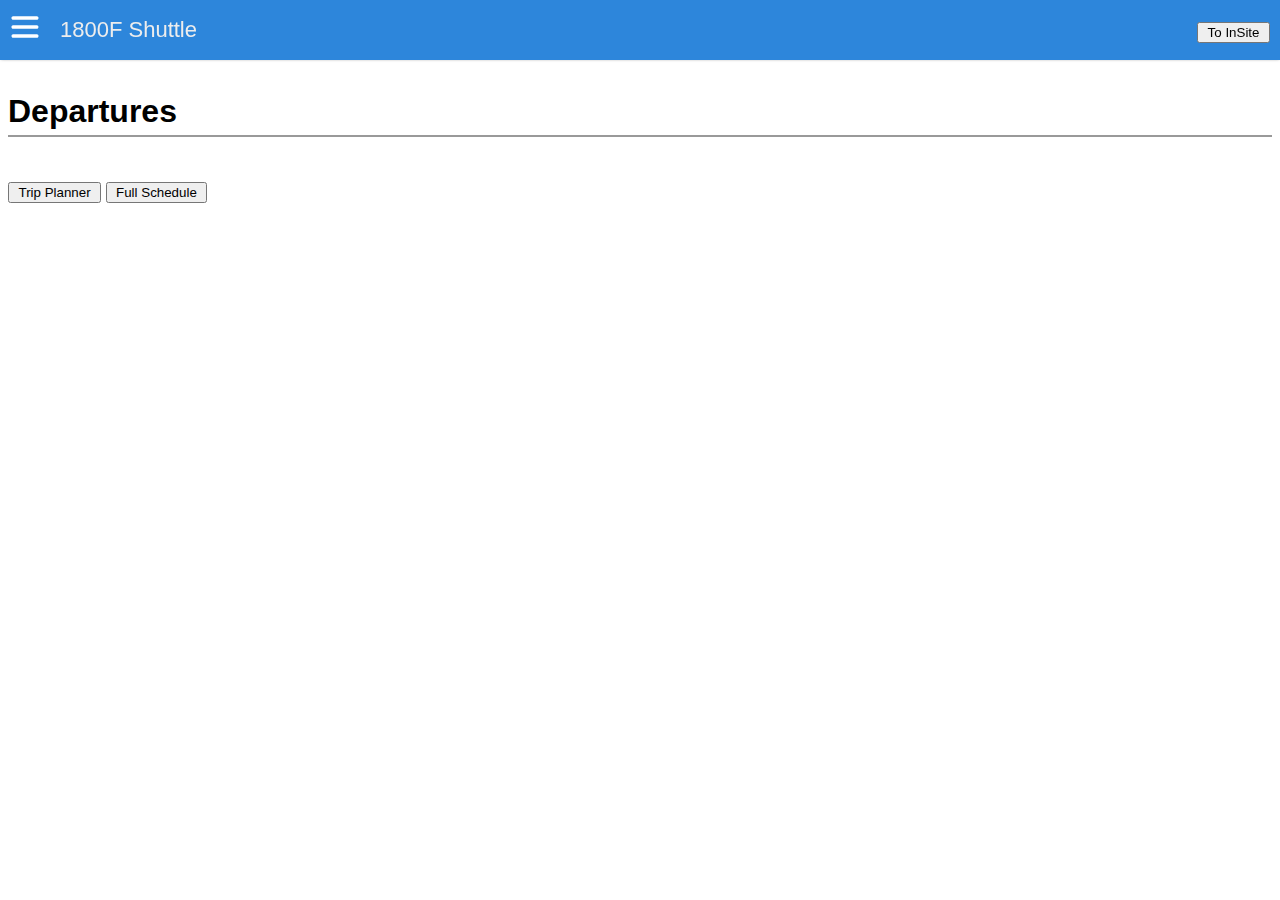
==== index.html @ 65668a3f "added home icon to InSite link" ====
<!DOCTYPE html>
<html lang="en">
<head>
<title>1800F Shuttle</title>
<meta name="viewport" content="width=device-width, initial-scale=1, maximum-scale=1, user-scalable=no">
<script src="https://code.jquery.com/jquery-2.1.3.min.js"></script>
<script src="js/routie.js"></script>
<script src="js/moment.js"></script>
<script src="js/navigation.js"></script>
<script src="js/shuttle.js"></script>
<link rel="stylesheet" href="bootstrap/css/bootstrap.min.css" type="text/css">
<link rel="stylesheet" href="css/shuttle.css" type="text/css">
</head>
<body>
  <div class="hero">
    <div class="hero-inner">1800F Shuttle</div>
    <div class="hero-insite">
      <a href="http://insite.gsa.gov">
        <button type="button" class="btn btn-sm btn-info"><span class="glyphicon glyphicon-home" aria-hidden="true"></span>To InSite</button>
      </a>
    </div>
        <a class="menu-toggle">
          <svg class="hamburger" version="1.1" xmlns="http://www.w3.org/2000/svg" xmlns:xlink="http://www.w3.org/1999/xlink" x="0px" y="0px"
             width="50px" height="50px" viewBox="3.5 4.5 30 35" xml:space="preserve">
            <g class="svg-menu-toggle">
              <path class="bar" d="M20.945,8.75c0,0.69-0.5,1.25-1.117,1.25H3.141c-0.617,0-1.118-0.56-1.118-1.25l0,0
                c0-0.69,0.5-1.25,1.118-1.25h16.688C20.445,7.5,20.945,8.06,20.945,8.75L20.945,8.75z">
              </path>
              <path class="bar" d="M20.923,15c0,0.689-0.501,1.25-1.118,1.25H3.118C2.5,16.25,2,15.689,2,15l0,0c0-0.689,0.5-1.25,1.118-1.25 h16.687C20.422,13.75,20.923,14.311,20.923,15L20.923,15z">
              </path>
              <path class="bar" d="M20.969,21.25c0,0.689-0.5,1.25-1.117,1.25H3.164c-0.617,0-1.118-0.561-1.118-1.25l0,0
                c0-0.689,0.5-1.25,1.118-1.25h16.688C20.469,20,20.969,20.561,20.969,21.25L20.969,21.25z">
              </path>
            <rect width="20" height="20" fill="none"></rect>
            </g>
          </svg>
        </a>
      </div>
  <nav>
    <ul class="nav-primary">
      <li data-nav="departures"><span>Departures<span class="glyphicon glyphicon-time" aria-hidden="true"></span></span></li>
      <li data-nav="planner"><span>Trip Planner<span class="glyphicon glyphicon-map-marker" aria-hidden="true"></span></span></li>
      <li data-nav="schedule"><span>Full Schedule<span class="glyphicon glyphicon-list-alt" aria-hidden="true"></span></span></li>
    </ul>
</nav>
<div id="shuttle" class="container">
<section id="departures">
  <h2>Departures<span class="glyphicon glyphicon-time" aria-hidden="true"></span></h2>
  <div id="board"></div>
<br>
<button class="btn btn-default btn-block btn-lg btn-navigation" data-nav="planner"><span class="glyphicon glyphicon-map-marker" aria-hidden="true"></span>Trip Planner</button>
<button class="btn btn-default btn-block btn-lg btn-navigation" data-nav="schedule"><span class="glyphicon glyphicon-list-alt" aria-hidden="true"></span>Full Schedule</button>

</section>
<section id="planner">
  <div id="search"><h2>Trip Planner<span class="glyphicon glyphicon-map-marker" aria-hidden="true"></span></h2><form><div class="form-group"><label for="stations" class="control-label">Departing from:</label><select id="stations" class="form-control"></select><br><label for="time" class="control-label">Time:</label>

<select id="time" class="form-control">
  <option val="08:30" selected="selected">8:30 AM</option>
  <option val="08:45">8:45 AM</option>
  <option val="09:00">9:00 AM</option>
  <option val="09:15">9:15 AM</option>
  <option val="09:30">9:30 AM</option>
  <option val="09:45">9:45 AM</option>
  <option val="10:00">10:00 AM</option>
  <option val="10:15">10:15 AM</option>
  <option val="10:30">10:30 AM</option>
  <option val="10:45">10:45 AM</option>
  <option val="11:00">11:00 AM</option>
  <option val="11:15">11:15 AM</option>
  <option val="11:30">11:30 AM</option>
  <option val="11:45">11:45 AM</option>
  <option val="12:00">12:00 PM</option>
  <option val="12:15">12:15 PM</option>
  <option val="12:30">12:30 PM</option>
  <option val="12:45">12:45 PM</option>
  <option val="13:00">1:00 PM</option>
  <option val="13:15">1:15 PM</option>
  <option val="13:30">1:30 PM</option>
  <option val="13:45">1:45 PM</option>
  <option val="14:00">2:00 PM</option>
  <option val="14:15">2:15 PM</option>
  <option val="14:30">2:30 PM</option>
  <option val="14:45">2:45 PM</option>
  <option val="15:00">3:00 PM</option>
  <option val="15:15">3:15 PM</option>
  <option val="15:30">3:30 PM</option>
  <option val="15:45">3:45 PM</option>
  <option val="16:00">4:00 PM</option>
  <option val="16:15">4:15 PM</option>
  <option val="16:30">4:30 PM</option>
  <option val="16:45">4:45 PM</option>
  <option val="17:00">5:00 PM</option>
  <option val="17:15">5:15 PM</option>
  <option val="17:30">5:30 PM</option>
</select>
<br>


<button class="btn btn-primary btn-block btn-lg search">Search</button>

</form></div></div>

<div id="results" class="animated zoomIn"><h3>Search Results</h3>
<div></div><br>
<button class="btn btn-primary btn-block btn-lg searchAgain">Search Again</button>
</div>
</section>
<section id="schedule">
<h2>Full Schedule<span class="glyphicon glyphicon-list-alt" aria-hidden="true"></span></h2>
<a class="download-pdf" href="http://insite.gsa.gov/portal/getMediaData?mediaId=617510" target="_blank"><button class="btn btn-info btn-block"><span class="glyphicon glyphicon-download-alt" aria-hidden="true"></span>Download PDF</button></a>
<div>

    <table class="table">
      <tbody>
        <tr>
          <td><strong>Depart:<br />
          Central Office,</strong><br />
          E St side, wing 3 exit</td>

          <td><strong>Arrive:<br />
          NCR,</strong><br />
          7th &amp; D Sts, SW</td>
        </tr>

        <tr>
          <td>8:30 a.m.</td>

          <td>8:45 a.m.</td>
        </tr>
        
         <tr>
          <td>8:50 a.m.</td>

          <td>9:05 a.m.</td>
        </tr>

        <tr>
          <td>9:10 a.m.</td>

          <td>9:25 a.m.</td>
        </tr>
        
         <tr>
          <td>9:30 a.m.</td>

          <td>9:45 a.m.</td>
        </tr>

        <tr>
          <td>9:50 a.m.</td>

          <td>10:05 a.m.</td>
        </tr>
        
         <tr>
          <td>10:10 a.m.</td>

          <td>10:25 a.m.</td>
        </tr>

        <tr>
          <td>10:30 a.m.</td>

          <td>10:45 a.m.</td>
        </tr>
        
        <tr>
          <td>10:50 a.m.</td>

          <td>11:05 a.m.</td>
        </tr>

        <tr>
          <td>11:10 a.m.</td>

          <td>11:25 a.m.</td>
        </tr>
        
        <tr>
          <td>11:30 a.m.</td>

          <td>11:45 a.m.</td>
        </tr>

        <tr>
          <td>12:30 p.m.</td>

          <td>12:45 p.m.</td>
        </tr>
        
        <tr>
          <td>12:50 p.m.</td>

          <td>1:05 p.m.</td>
        </tr>

        <tr>
          <td>1:10 p.m.</td>

          <td>1:25 p.m.</td>
        </tr>
        
        <tr>
          <td>1:30 p.m.</td>

          <td>1:45 p.m.</td>
        </tr>

        <tr>
          <td>1:50 p.m.</td>

          <td>2:05 p.m.</td>
        </tr>
        
        <tr>
          <td>2:10 p.m.</td>

          <td>2:25 p.m.</td>
        </tr>

        <tr>
          <td>2:30 p.m.</td>

          <td>2:45 p.m.</td>
        </tr>
        
        <tr>
          <td>2:50 p.m.</td>

          <td>3:05 p.m.</td>
        </tr>

        <tr>
          <td>3:10 p.m.</td>

          <td>3:25 p.m.</td>
        </tr>
        
        <tr>
          <td>3:30 p.m.</td>

          <td>3:45 p.m.</td>
        </tr>

        <tr>
          <td>3:50 p.m</td>

          <td>4:05 p.m.</td>
        </tr>
        
        <tr>
          <td>4:10 p.m</td>

          <td>4:25 p.m.</td>
        </tr>

        <tr>
          <td>4:30 p.m</td>

          <td>4:45 p.m.</td>
        </tr>
        
         <tr>
          <td>4:50 p.m</td>

          <td>5:05 p.m.</td>
        </tr>

        <tr>
          <td>End of Service</td>

          <td>End of Service</td>
        </tr>
      </tbody>
    </table>

    <table class="table">
      <tbody>
        <tr>
          <td><strong>Depart:<br />
          NCR,</strong><br />
          7th &amp; D Sts, SW</td>

          <td><strong>Arrive:<br />
          Central Office,</strong><br />
          E St side, wing 3 exit</td>
        </tr>

        <tr>
          <td>8:30 a.m.</td>

          <td>8:45 a.m.</td>
        </tr>
        
         <tr>
          <td>8:50 a.m.</td>

          <td>9:05 a.m.</td>
        </tr>

        <tr>
          <td>9:10 a.m.</td>

          <td>9:25 a.m.</td>
        </tr>
        
         <tr>
          <td>9:30 a.m.</td>

          <td>9:45 a.m.</td>
        </tr>

        <tr>
          <td>9:50 a.m.</td>

          <td>10:05 a.m.</td>
        </tr>
        
         <tr>
          <td>10:10 a.m.</td>

          <td>10:25 a.m.</td>
        </tr>

        <tr>
          <td>10:30 a.m.</td>

          <td>10:45 a.m.</td>
        </tr>
        
        <tr>
          <td>10:50 a.m.</td>

          <td>11:05 a.m.</td>
        </tr>

        <tr>
          <td>11:10 a.m.</td>

          <td>11:25 a.m.</td>
        </tr>
        
        <tr>
          <td>11:30 a.m.</td>

          <td>11:45 a.m.</td>
        </tr>

        <tr>
          <td>12:30 p.m.</td>

          <td>12:45 p.m.</td>
        </tr>
        
        <tr>
          <td>12:50 p.m.</td>

          <td>1:05 p.m.</td>
        </tr>

        <tr>
          <td>1:10 p.m.</td>

          <td>1:25 p.m.</td>
        </tr>
        
        <tr>
          <td>1:30 p.m.</td>

          <td>1:45 p.m.</td>
        </tr>

        <tr>
          <td>1:50 p.m.</td>

          <td>2:05 p.m.</td>
        </tr>
        
        <tr>
          <td>2:10 p.m.</td>

          <td>2:25 p.m.</td>
        </tr>

        <tr>
          <td>2:30 p.m.</td>

          <td>2:45 p.m.</td>
        </tr>
        
        <tr>
          <td>2:50 p.m.</td>

          <td>3:05 p.m.</td>
        </tr>

        <tr>
          <td>3:10 p.m.</td>

          <td>3:25 p.m.</td>
        </tr>
        
        <tr>
          <td>3:30 p.m.</td>

          <td>3:45 p.m.</td>
        </tr>

        <tr>
          <td>3:50 p.m</td>

          <td>4:05 p.m.</td>
        </tr>
        
        <tr>
          <td>4:10 p.m</td>

          <td>4:25 p.m.</td>
        </tr>

        <tr>
          <td>4:30 p.m</td>

          <td>4:45 p.m.</td>
        </tr>
        
         <tr>
          <td>4:50 p.m</td>

          <td>5:05 p.m.</td>
        </tr>

        <tr>
          <td>End of Service</td>

          <td>End of Service</td>
        </tr>
      </tbody>
    </table>
  </div>
</div>


</div>
</body>
</html>
---- css/shuttle.css ----
body {
    font-family: Arial, sans-serif;
}
.container{
	padding-top:85px;
}
#results .item, #viewFull {
    position: relative;
    display: none;
    overflow: hidden;
    padding: 10px;
    border: 1px solid #ddd;
    border-radius: 1px;
    background: #fff;
    box-shadow: 0 0 5px rgba(0, 0, 0, 0.2), inset 0 0 50px rgba(0, 0, 0, 0.05);
    text-align: center;
    opacity: 0;
    -webkit-animation: flip .8s ease-in-out forwards;
    -moz-animation: flip .8s ease-in-out forwards;
    animation: flip .8s ease-in-out forwards;
    -webkit-perspective: 1300px;
    -moz-perspective: 1300px;
    perspective: 1300px;
    filter: progid: DXImageTransform.Microsoft.gradient(startColorstr='#ffffff', endColorstr='#e8e9ea', GradientType=0);
}

#board .item.animate,
#results .item.animate,
#viewFull.animate {
    -webkit-transform: rotateX(-80deg);
    -moz-transform: rotateX(-80deg);
    transform: rotateX(-80deg);
    -webkit-transform-origin: 0 0;
    -moz-transform-origin: 0 0;
    transform-origin: 0 0;
    -webkit-animation: flip .8s ease-in-out forwards;
    -moz-animation: flip .8s ease-in-out forwards;
    animation: flip .8s ease-in-out forwards;
    -webkit-transform-style: preserve-3d;
    -moz-transform-style: preserve-3d;
    transform-style: preserve-3d;
}
#fullSchedule {
	text-align:center;
}
#fullSchedule td {
    width: 50%;
}
#viewFull a {
    display: block;
    font-size: 1em;
    padding:10px;
}
#shuttle .timetable {
    border: 1px solid #ccc;
    box-shadow: inset 1px 1px 20px 1px #ddd;
}
#shuttle .station{
    padding:10px;
}
#shuttle .timetable table tr:first-child td {
    padding-top: 15px;
    font-weight: 700;
}
#shuttle .table td {
    border-top: 1px solid #ddd;
}
#shuttle {
    font-family: Arial;
}
#shuttle h2 {
    border-bottom: 2px solid #999;
    padding-bottom: 5px;
    font-size: 2em;
    margin-top: 0;
}
#shuttle h3 {
    font-weight: 700;
    font-size: 1.5em;
    text-align: center;
}
#shuttle h4, #shuttle h5, #shuttle h6, #shuttle h3 {
    margin: 0;
    padding: 0;
}
#shuttle .willDepart {
    display: block;
    margin: 0 0 5px;
    font-size: 1em;
}
#shuttle h4 {
    text-align: center;
    font-weight: 400;
    font-size: 1.2em;
}
#shuttle #board h5 {
    text-align: center;
    color: #0ea92a;
    font-size: 1.8em;
    border-bottom: 2px solid #ddd;
    padding-bottom: 5px;
    margin-bottom: 5px;
}
.timeRed {
    color: #bf0000;
}
#shuttle h5.timeBlack {
    color: #333;
}
#results h5 {
    font-size: 1.5em;
    text-align: center;
    padding-top: 5px;
}
#shuttle .center h4 {
    float: none;
    text-align: center;
}
#shuttle h4 span.route {
    color: #555;
    font-weight: 400;
}
#shuttle h6 {
    text-align: center;
}
#shuttle .timetable {
    display: none;
}
.willDepart, .willDepart {
    display: none;
}
#search, #results {
    margin-top: 10px;
    margin-bottom: 10px;
}
#results {
    display: none;
}
@-webkit-keyframes flip {
    100% {
        opacity: 1;
        -webkit-transform: rotateX(0deg);
    }
}
@-moz-keyframes flip {
    100% {
        opacity: 1;
        -moz-transform: rotateX(0deg);
    }
}
@keyframes flip {
    100% {
        opacity: 1;
        transform: rotateX(0deg);
    }
}
.blink {
    -webkit-animation-name: blinker;
    animation-name: blinker;
    -webkit-animation-duration: 1s;
    animation-duration: 1s;
    -webkit-animation-timing-function: linear;
    animation-timing-function: linear;
    -webkit-animation-iteration-count: infinite;
    animation-iteration-count: infinite;
}
@-moz-keyframes blinker {
    0% {
        opacity: 1;
    }
    50% {
        opacity: 0;
    }
    100% {
        opacity: 1;
    }
}
@-webkit-keyframes blinker {
    0% {
        opacity: 1;
    }
    50% {
        opacity: 0;
    }
    100% {
        opacity: 1;
    }
}
@keyframes blinker {
    0% {
        opacity: 1;
    }
    50% {
        opacity: 0;
    }
    100% {
        opacity: 1;
    }
}

body {
    font-family: Arial;
    box-sizing: border-box;
}
nav {
    margin: auto;
    height: 60px;
    background:#EDEDED;
    z-index:1001;
    overflow: hidden;
}
nav ul {
    overflow: hidden;
    margin: 0;
    padding: 0;
    height: 100%;
    width: 100%;
    float:left;
}
.nav-primary li {
    display:table;
    float: left;
    list-style: none;
    width: 15%;
    height: 100%;
    position: relative;
    border-left: 1px solid #cccbc9;
    cursor: pointer;
}
.nav-primary li:first-child{
    border-left: none;
}
.nav-primary li:hover{
    background: #337AB7;
    color: #ededed;
}

.nav-primary li:hover span, .nav-primary li.active span {
    color: #ededed;
}
.nav-primary li.active{
    background:#337AB7;
}

.hero::after, .nav-primary li:hover::after, .nav-primary li.active::after {
    border-color: transparent transparent #ededed transparent;
}
.hero.blurred::after {
    border-color: transparent transparent #337AB7 transparent;
}
.nav-primary li > span {
    color: #337AB7;
    text-decoration: none;
    font-weight: bold;
    width: 100%;
    height:100%;
    /*top: 50%;
    left: 50%;
    transform: translateX(-50%) translateY(-50%);*/
    display:table-cell;
    text-align:center;
    vertical-align: middle;
}
.nav-primary li > span > span{
    padding-left:10px;
    float:left;
}
.btn span.glyphicon{
    float:left;
    padding-right:5px;
}
h2 .glyphicon{
    float:right;
}
.hero {
    background: #337AB7;
    color: #ededed;
    font-size: 22px;
    width: 20%;
    height:60px;
    position:fixed;
    float:left;
    cursor:pointer;
    display:table;
    z-index:100;
}
.hero-inner{
    /*top: 50%;
    left: 50%;
    transform: translateX(-50%) translateY(-50%);*/
    display:table-cell;
    vertical-align: middle;
    padding-left:60px;
}
.hero-insite{
    display:table-cell;
    vertical-align: middle;
    text-align:right;
    padding-right:10px;
}
.hero.blurred {
    color: #337AB7;
    background: #ededed;
}
.hero.blurred a {
    color: #337AB7;
}
.nav-secondary {
    background: #337AB7;
    color: #ededed;
    overflow:hidden;
}
.nav-secondary > div {
    display:none;
    overflow: hidden;
}
.nav-secondary ul {
    margin: 0;
    padding: 0;
    overflow:hidden;
}
.nav-secondary li {
    display: block;
    float: left;
    list-style: none;
    width: 33%;
    text-align: center;
    height: 40px;
    padding-top: 20px;
    position:relative;
    cursor:pointer;
}
.nav-secondary li:hover{
    background:#2D86DB;
}
.nav-secondary a{
	color:#fff;
	text-decoration: none;
	margin:0;
	padding:0;
}
.menu-toggle{
    display:none;
}
/*@media (min-width:992px){
    .nav-primary li::after{
        content: '';
        width: 0;
        height: 0;
        border-style: solid;
        border-width: 0 0 7px 7px;
        border-color: transparent transparent #337AB7 transparent;
        position: absolute;
        bottom: 7%;
        right: 3%;
    }
}*/
/*@media (max-width:991px){*/
	nav{
		position:fixed;
		width:300px;
		height:100%;
		top:60px;
        left:-300px;
        -webkit-transition: all 0.3s ease;
        -moz-transition: all 0.3s ease;
        -o-transition: all 0.3s ease;
        -ms-transition: all 0.3s ease;
        transition: all 0.3s ease;
	}
    nav.active{
        left:0;
    }
	.hero{
		width:100%;
        position:fixed;
        top:0;
        left:0;
        height:60px;
        background:#2D86DB;
        -webkit-box-shadow: 0px 0px 3px -1px rgba(125,125,125,1);
        -moz-box-shadow: 0px 0px 3px -1px rgba(125,125,125,1);
        box-shadow: 0px 0px 3px -1px rgba(125,125,125,1);
	}
    .hero-inner{
        left: 70px;
    }
    nav ul{
        width:100%;
    }
	.nav-primary li{
		float:none;
		width:100%;
		height:50px;
		border:none;
        border-bottom:1px solid #cccbc9;
	}
	.nav-primary li br{
	}
	.nav-primary li::after {
		display:none;
	}
	.nav-secondary li{
        width:100%;
        border-bottom:1px solid #2D86DB;
	}
	.nav-secondary{
		position:fixed;
		top:60px;
		width:290px;
        height:100%;
		left:-300px;
		-webkit-transition: all 0.3s ease;
  		-moz-transition: all 0.3s ease;
  		-o-transition: all 0.3s ease;
  		-ms-transition: all 0.3s ease;
  		transition: all 0.3s ease;
  		z-index:1002;
	}
	.nav-secondary.active{
		left:0px;
	}
	.drawer-open .hero{
		background:#2D86DB;
		-webkit-transition: background-color 0.3s ease;
  		-moz-transition: background-color 0.3s ease;
  		-o-transition: background-color 0.3s ease;
  		-ms-transition: background-color 0.3s ease;
  		transition: background-color 0.3s ease;
	}
	.drawer-open .hero::before{
		content:'\25C0';
		position:absolute;
		top:12px;
		left:10px;
        color:#337AB7;
	}
    .drawer-open .hero:hover::before{
        color:#fff;
    }
	.nav-secondary li::after{
		content:'\25B6';
		position:absolute;
		top:18px;
		right:10px;
        color:#2D86DB;
	}
    .nav-primary li::before{
        content:'\25B6';
        position:absolute;
        top:18px;
        right:10px;
        color:#337AB7;
        width:auto;
        height:auto;
        border:none;
    }
    .nav-primary li:hover::before{
        color:#fff;
    }
    .nav-secondary li:hover::after{
        color:#337AB7;
    }
    .menu-toggle {
      width: 30px;
      height: 30px;
      position: absolute;
      left: 10px;
      top: 12px;
      display:block;
    }

    .svg-menu-toggle {
      fill: #fff;
      pointer-events: all;
      cursor: pointer;
      height: 100%;
    }
    .svg-menu-toggle .bar {
      -webkit-transform: rotate(0) translateY(0) translateX(0);
      transform: rotate(0) translateY(0) translateX(0);
      opacity: 1;
      -webkit-transform-origin: 20px 10px;
      transform-origin: 20px 10px;
      -webkit-transition: -webkit-transform 0.4s ease-in-out, opacity 0.2s ease-in-out;
      transition: transform 0.4s ease-in-out, opacity 0.2s ease-in-out;
    }
    .svg-menu-toggle .bar:nth-of-type(1) {
      -webkit-transform-origin: 20px 10px;
      transform-origin: 20px 10px;
    }
    .svg-menu-toggle .bar:nth-of-type(3) {
      -webkit-transform-origin: 20px 20px;
      transform-origin: 20px 20px;
    }

    .menu-toggle.active .svg-menu-toggle .bar:nth-of-type(1) {
      -webkit-transform: rotate(-45deg) translateY(0) translateX(0);
      transform: rotate(-45deg) translateY(0) translateX(0);
    }
    .menu-toggle.active .svg-menu-toggle .bar:nth-of-type(2) {
      opacity: 0;
    }
    .menu-toggle.active .svg-menu-toggle .bar:nth-of-type(3) {
      -webkit-transform: rotate(45deg) translateY(0em) translateX(0em);
      transform: rotate(45deg) translateY(0em) translateX(0em);
    }

    .inline-svg {
      display: block;
      margin: 0 auto;
    }
    .nav-primary li.active{
    background: #bbb;
    -webkit-filter: grayscale(100%);
       -moz-filter: grayscale(100%);
         -o-filter: grayscale(100%);
        -ms-filter: grayscale(100%);
            filter: grayscale(100%); 
    -webkit-transition: all 0.3s ease;
    -moz-transition: all 0.3s ease;
    -o-transition: all 0.3s ease;
    -ms-transition: all 0.3s ease;
    transition: all 0.3s ease;
}
/*}*/

section{
	display:none;
}
section#departures{
	display:block;
}
.table{
	text-align:center;
}
a{
	display:block;
}
.download-pdf{
	padding:7px;
	font-size:1.1em;
}
a:hover{
    text-decoration:none!important;
};
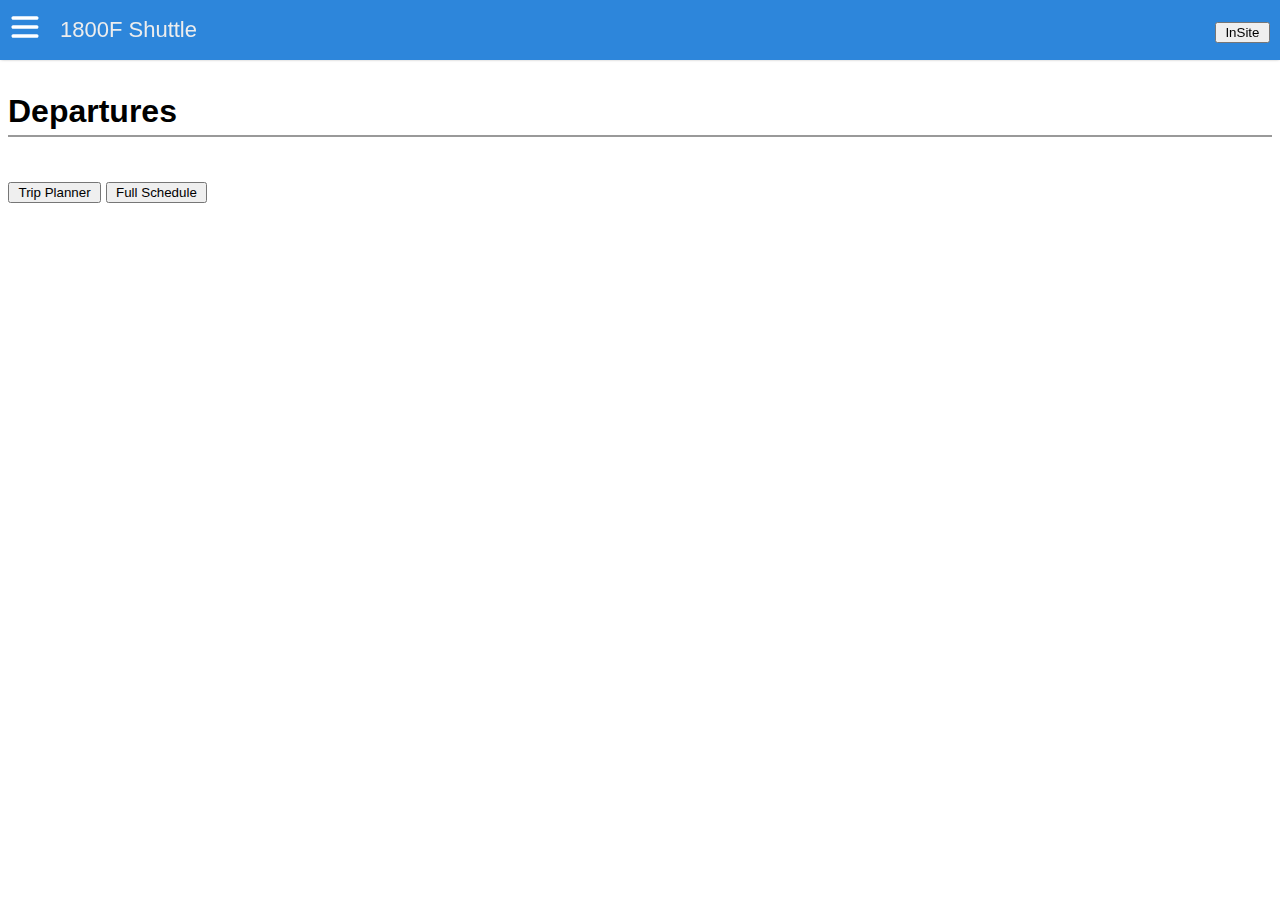
==== commit 35d8005d: "add columns for departures" ====
--- a/index.html
+++ b/index.html
@@ -16,7 +16,7 @@
     <div class="hero-inner">1800F Shuttle</div>
     <div class="hero-insite">
       <a href="http://insite.gsa.gov">
-        <button type="button" class="btn btn-sm btn-info"><span class="glyphicon glyphicon-home" aria-hidden="true"></span>To InSite</button>
+        <button type="button" class="btn btn-sm btn-info"><span class="glyphicon glyphicon-home" aria-hidden="true"></span>InSite</button>
       </a>
     </div>
         <a class="menu-toggle">
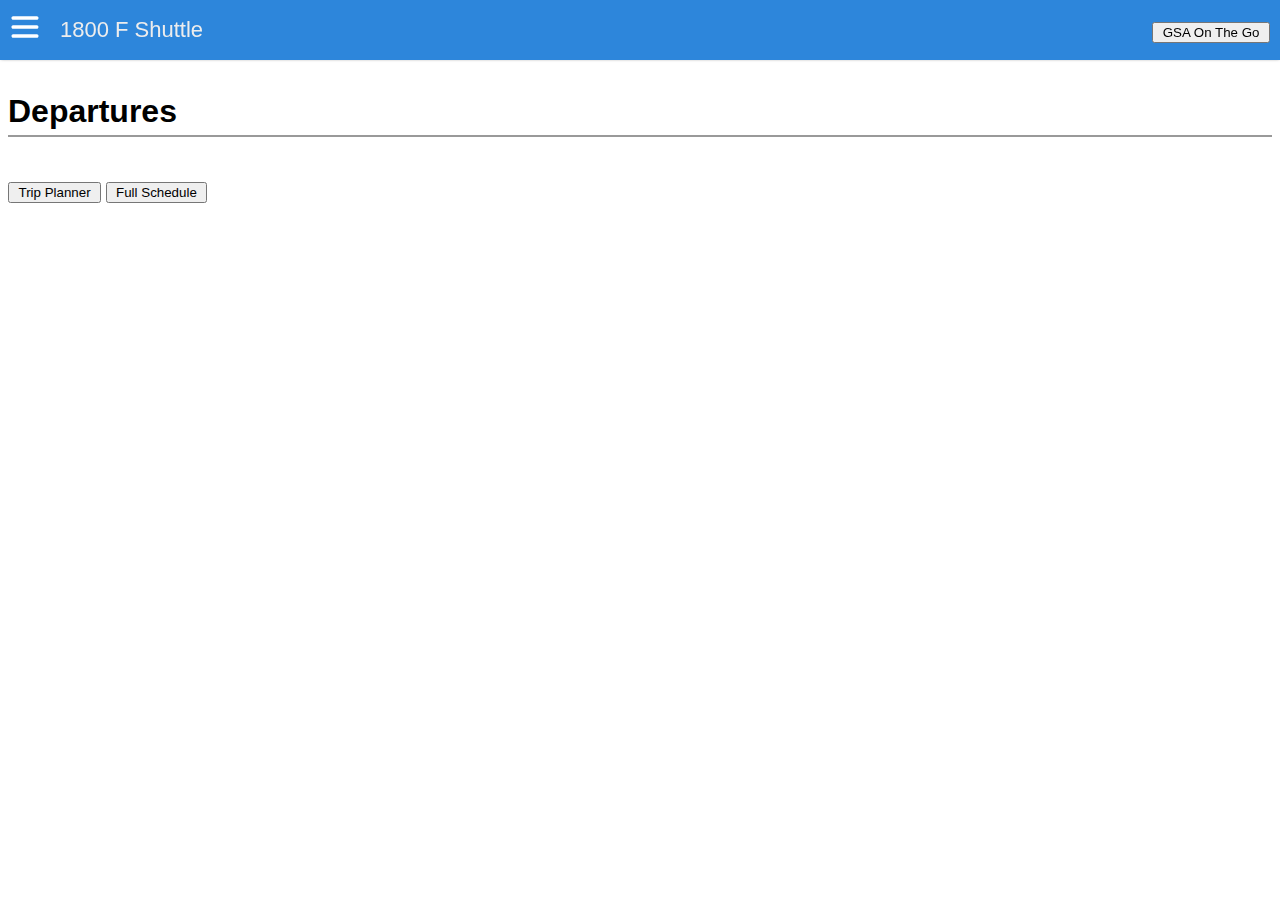
==== commit eab3d6bd: "test GTM "element classes"" ====
--- a/index.html
+++ b/index.html
@@ -1,22 +1,36 @@
 <!DOCTYPE html>
 <html lang="en">
 <head>
-<title>1800F Shuttle</title>
+<title>1800 F Shuttle</title>
+<meta http-equiv="Content-Type" content="text/html; charset=UTF-8" />
 <meta name="viewport" content="width=device-width, initial-scale=1, maximum-scale=1, user-scalable=no">
+<link rel="shortcut icon" href="favicon.ico">
+<link rel="apple-touch-icon" href="icons/120.png" />
+<link rel="apple-touch-icon" sizes="180x180" href="icons/180.png" />
+<link rel="apple-touch-icon" sizes="76x76" href="icons/76.png" />
+<link rel="apple-touch-icon" sizes="152x152" href="icons/152.png" />
+<link rel="apple-touch-icon" sizes="58x58" href="icons/58.png" />
 <script src="https://code.jquery.com/jquery-2.1.3.min.js"></script>
-<script src="js/routie.js"></script>
+<script src="js/grapnel.min.js"></script>
 <script src="js/moment.js"></script>
 <script src="js/navigation.js"></script>
 <script src="js/shuttle.js"></script>
+<script>
+$(function(){
+  initShuttle();
+  navigation();
+});
+</script>
 <link rel="stylesheet" href="bootstrap/css/bootstrap.min.css" type="text/css">
+<link rel="stylesheet" href="css/animate.css" type="text/css">
 <link rel="stylesheet" href="css/shuttle.css" type="text/css">
 </head>
 <body>
   <div class="hero">
-    <div class="hero-inner">1800F Shuttle</div>
+    <div class="hero-inner">1800 F Shuttle</div>
     <div class="hero-insite">
-      <a href="http://insite.gsa.gov">
-        <button type="button" class="btn btn-sm btn-info"><span class="glyphicon glyphicon-home" aria-hidden="true"></span>InSite</button>
+      <a href="http://gsa.gov/onthego">
+        <button type="button" class="btn btn-sm btn-info"><span class="glyphicon glyphicon-home" aria-hidden="true"></span>GSA On The Go</button>
       </a>
     </div>
         <a class="menu-toggle">
@@ -39,21 +53,22 @@
   <nav>
     <ul class="nav-primary">
       <li data-nav="departures"><span>Departures<span class="glyphicon glyphicon-time" aria-hidden="true"></span></span></li>
-      <li data-nav="planner"><span>Trip Planner<span class="glyphicon glyphicon-map-marker" aria-hidden="true"></span></span></li>
+      <li data-nav="planner"><span>Trip Planner<span class="glyphicon glyphicon-search" aria-hidden="true"></span></span></li>
       <li data-nav="schedule"><span>Full Schedule<span class="glyphicon glyphicon-list-alt" aria-hidden="true"></span></span></li>
     </ul>
 </nav>
 <div id="shuttle" class="container">
-<section id="departures">
-  <h2>Departures<span class="glyphicon glyphicon-time" aria-hidden="true"></span></h2>
+<section id="departures" class="animated fadeIn">
+  <h2>Departures</h2>
   <div id="board"></div>
 <br>
-<button class="btn btn-default btn-block btn-lg btn-navigation" data-nav="planner"><span class="glyphicon glyphicon-map-marker" aria-hidden="true"></span>Trip Planner</button>
+<button class="btn btn-default btn-block btn-lg btn-navigation" data-nav="planner"><span class="glyphicon glyphicon-search" aria-hidden="true"></span>Trip Planner</button>
 <button class="btn btn-default btn-block btn-lg btn-navigation" data-nav="schedule"><span class="glyphicon glyphicon-list-alt" aria-hidden="true"></span>Full Schedule</button>
 
 </section>
-<section id="planner">
-  <div id="search"><h2>Trip Planner<span class="glyphicon glyphicon-map-marker" aria-hidden="true"></span></h2><form><div class="form-group"><label for="stations" class="control-label">Departing from:</label><select id="stations" class="form-control"></select><br><label for="time" class="control-label">Time:</label>
+<section id="planner" class="fadeIn">
+  <h2>Trip Planner</h2>
+  <div id="search"><form><div class="form-group"><label for="stations" class="control-label">Departing from:</label><select id="stations" class="form-control"></select><br><label for="time" class="control-label">Time:</label>
 
 <select id="time" class="form-control">
   <option val="08:30" selected="selected">8:30 AM</option>
@@ -101,24 +116,25 @@
 
 </form></div></div>
 
-<div id="results" class="animated zoomIn"><h3>Search Results</h3>
+<div id="results" class="zoomIn"><h3>Search Results</h3>
 <div></div><br>
 <button class="btn btn-primary btn-block btn-lg searchAgain">Search Again</button>
 </div>
 </section>
-<section id="schedule">
-<h2>Full Schedule<span class="glyphicon glyphicon-list-alt" aria-hidden="true"></span></h2>
-<a class="download-pdf" href="http://insite.gsa.gov/portal/getMediaData?mediaId=617510" target="_blank"><button class="btn btn-info btn-block"><span class="glyphicon glyphicon-download-alt" aria-hidden="true"></span>Download PDF</button></a>
+<section id="schedule" class="fadeIn">
+<h2>Full Schedule</h2>
+<a class="gtm-download" data-filetype="pdf" href="http://insite.gsa.gov/portal/getMediaData?mediaId=617510" target="_blank"><button class="gtm-download" class="btn btn-info btn-block"><span class="glyphicon glyphicon-download-alt" aria-hidden="true"></span>Download PDF</button></a><br>
 <div>
-
-    <table class="table">
+  <button data-anchor="departing-1800f" class="btn btn-default btn-block btn-anchor">Departures from 1800F</button>
+  <button data-anchor="departing-ncr" class="btn btn-default btn-block btn-anchor">Departures from NCR</button>
+    <table class="table" id="departing-1800f">
       <tbody>
         <tr>
-          <td><strong>Depart:<br />
-          Central Office,</strong><br />
+          <td><strong>Departing:<br />
+          1800F,</strong><br />
           E St side, wing 3 exit</td>
 
-          <td><strong>Arrive:<br />
+          <td><strong>Arriving:<br />
           NCR,</strong><br />
           7th &amp; D Sts, SW</td>
         </tr>
@@ -275,15 +291,15 @@
       </tbody>
     </table>
 
-    <table class="table">
+    <table class="table" id="departing-ncr">
       <tbody>
         <tr>
-          <td><strong>Depart:<br />
+          <td><strong>Departing:<br />
           NCR,</strong><br />
           7th &amp; D Sts, SW</td>
 
-          <td><strong>Arrive:<br />
-          Central Office,</strong><br />
+          <td><strong>Arriving:<br />
+          1800F,</strong><br />
           E St side, wing 3 exit</td>
         </tr>
 
@@ -438,10 +454,20 @@
         </tr>
       </tbody>
     </table>
+    <button data-anchor="departing-1800f" class="btn btn-default btn-block btn-anchor">Departures from 1800F</button><br>
   </div>
 </div>
 
 
 </div>
+<!-- Google Tag Manager -->
+<noscript><iframe src="//www.googletagmanager.com/ns.html?id=GTM-WPXDXZ"
+height="0" width="0" style="display:none;visibility:hidden"></iframe></noscript>
+<script>(function(w,d,s,l,i){w[l]=w[l]||[];w[l].push({'gtm.start':
+new Date().getTime(),event:'gtm.js'});var f=d.getElementsByTagName(s)[0],
+j=d.createElement(s),dl=l!='dataLayer'?'&l='+l:'';j.async=true;j.src=
+'//www.googletagmanager.com/gtm.js?id='+i+dl;f.parentNode.insertBefore(j,f);
+})(window,document,'script','dataLayer','GTM-WPXDXZ');</script>
+<!-- End Google Tag Manager -->
 </body>
-</html>+</html>
--- a/css/shuttle.css
+++ b/css/shuttle.css
@@ -1,47 +1,11 @@
 body {
     font-family: Arial, sans-serif;
 }
-.container{
-	padding-top:85px;
-}
-#results .item, #viewFull {
-    position: relative;
-    display: none;
-    overflow: hidden;
-    padding: 10px;
-    border: 1px solid #ddd;
-    border-radius: 1px;
-    background: #fff;
-    box-shadow: 0 0 5px rgba(0, 0, 0, 0.2), inset 0 0 50px rgba(0, 0, 0, 0.05);
-    text-align: center;
-    opacity: 0;
-    -webkit-animation: flip .8s ease-in-out forwards;
-    -moz-animation: flip .8s ease-in-out forwards;
-    animation: flip .8s ease-in-out forwards;
-    -webkit-perspective: 1300px;
-    -moz-perspective: 1300px;
-    perspective: 1300px;
-    filter: progid: DXImageTransform.Microsoft.gradient(startColorstr='#ffffff', endColorstr='#e8e9ea', GradientType=0);
-}
-
-#board .item.animate,
-#results .item.animate,
-#viewFull.animate {
-    -webkit-transform: rotateX(-80deg);
-    -moz-transform: rotateX(-80deg);
-    transform: rotateX(-80deg);
-    -webkit-transform-origin: 0 0;
-    -moz-transform-origin: 0 0;
-    transform-origin: 0 0;
-    -webkit-animation: flip .8s ease-in-out forwards;
-    -moz-animation: flip .8s ease-in-out forwards;
-    animation: flip .8s ease-in-out forwards;
-    -webkit-transform-style: preserve-3d;
-    -moz-transform-style: preserve-3d;
-    transform-style: preserve-3d;
+.container {
+    padding-top: 85px;
 }
 #fullSchedule {
-	text-align:center;
+    text-align: center;
 }
 #fullSchedule td {
     width: 50%;
@@ -49,14 +13,14 @@
 #viewFull a {
     display: block;
     font-size: 1em;
-    padding:10px;
+    padding: 10px;
 }
 #shuttle .timetable {
     border: 1px solid #ccc;
     box-shadow: inset 1px 1px 20px 1px #ddd;
 }
-#shuttle .station{
-    padding:10px;
+#shuttle .station {
+    padding: 5px;
 }
 #shuttle .timetable table tr:first-child td {
     padding-top: 15px;
@@ -97,7 +61,6 @@
     text-align: center;
     color: #0ea92a;
     font-size: 1.8em;
-    border-bottom: 2px solid #ddd;
     padding-bottom: 5px;
     margin-bottom: 5px;
 }
@@ -135,6 +98,18 @@
 }
 #results {
     display: none;
+}
+.results-for {
+    text-decoration: underline;
+}
+.station-map {
+    width: 100%;
+}
+.station-map iframe {
+    height: 250px;
+    width: 100%;
+    border: 0;
+    padding: 20px;
 }
 @-webkit-keyframes flip {
     100% {
@@ -197,7 +172,6 @@
         opacity: 1;
     }
 }
-
 body {
     font-family: Arial;
     box-sizing: border-box;
@@ -205,8 +179,8 @@
 nav {
     margin: auto;
     height: 60px;
-    background:#EDEDED;
-    z-index:1001;
+    background: #EDEDED;
+    z-index: 1001;
     overflow: hidden;
 }
 nav ul {
@@ -215,10 +189,10 @@
     padding: 0;
     height: 100%;
     width: 100%;
-    float:left;
+    float: left;
 }
 .nav-primary li {
-    display:table;
+    display: table;
     float: left;
     list-style: none;
     width: 15%;
@@ -226,22 +200,21 @@
     position: relative;
     border-left: 1px solid #cccbc9;
     cursor: pointer;
-}
-.nav-primary li:first-child{
+    font-size: 20px;
+}
+.nav-primary li:first-child {
     border-left: none;
 }
-.nav-primary li:hover{
+.nav-primary li:hover {
     background: #337AB7;
     color: #ededed;
 }
-
 .nav-primary li:hover span, .nav-primary li.active span {
     color: #ededed;
 }
-.nav-primary li.active{
-    background:#337AB7;
-}
-
+.nav-primary li.active {
+    background: #337AB7;
+}
 .hero::after, .nav-primary li:hover::after, .nav-primary li.active::after {
     border-color: transparent transparent #ededed transparent;
 }
@@ -253,50 +226,52 @@
     text-decoration: none;
     font-weight: bold;
     width: 100%;
-    height:100%;
+    height: 100%;
     /*top: 50%;
     left: 50%;
     transform: translateX(-50%) translateY(-50%);*/
-    display:table-cell;
-    text-align:center;
+    
+    display: table-cell;
+    text-align: center;
     vertical-align: middle;
 }
-.nav-primary li > span > span{
-    padding-left:10px;
-    float:left;
-}
-.btn span.glyphicon{
-    float:left;
-    padding-right:5px;
-}
-h2 .glyphicon{
-    float:right;
+.nav-primary li > span > span {
+    padding-left: 10px;
+    float: left;
+}
+.btn span.glyphicon {
+    float: left;
+    padding-right: 5px;
+}
+h2 .glyphicon {
+    float: right;
 }
 .hero {
     background: #337AB7;
     color: #ededed;
     font-size: 22px;
     width: 20%;
-    height:60px;
-    position:fixed;
-    float:left;
-    cursor:pointer;
-    display:table;
-    z-index:100;
-}
-.hero-inner{
+    height: 60px;
+    position: fixed;
+    float: left;
+    cursor: pointer;
+    display: table;
+    z-index: 100;
+}
+.hero-inner {
     /*top: 50%;
     left: 50%;
     transform: translateX(-50%) translateY(-50%);*/
-    display:table-cell;
+    
+    display: table-cell;
     vertical-align: middle;
-    padding-left:60px;
-}
-.hero-insite{
-    display:table-cell;
+    padding-left: 60px;
+}
+.hero-insite {
+    display: table-cell;
     vertical-align: middle;
-    text-align:right;
-    padding-right:10px;
+    text-align: right;
+    padding-right: 10px;
 }
 .hero.blurred {
     color: #337AB7;
@@ -308,16 +283,16 @@
 .nav-secondary {
     background: #337AB7;
     color: #ededed;
-    overflow:hidden;
+    overflow: hidden;
 }
 .nav-secondary > div {
-    display:none;
+    display: none;
     overflow: hidden;
 }
 .nav-secondary ul {
     margin: 0;
     padding: 0;
-    overflow:hidden;
+    overflow: hidden;
 }
 .nav-secondary li {
     display: block;
@@ -327,20 +302,21 @@
     text-align: center;
     height: 40px;
     padding-top: 20px;
-    position:relative;
-    cursor:pointer;
-}
-.nav-secondary li:hover{
-    background:#2D86DB;
-}
-.nav-secondary a{
-	color:#fff;
-	text-decoration: none;
-	margin:0;
-	padding:0;
-}
-.menu-toggle{
-    display:none;
+    position: relative;
+    cursor: pointer;
+    font-size: 20px;
+}
+.nav-secondary li:hover {
+    background: #2D86DB;
+}
+.nav-secondary a {
+    color: #fff;
+    text-decoration: none;
+    margin: 0;
+    padding: 0;
+}
+.menu-toggle {
+    display: none;
 }
 /*@media (min-width:992px){
     .nav-primary li::after{
@@ -356,191 +332,190 @@
     }
 }*/
 /*@media (max-width:991px){*/
-	nav{
-		position:fixed;
-		width:300px;
-		height:100%;
-		top:60px;
-        left:-300px;
-        -webkit-transition: all 0.3s ease;
-        -moz-transition: all 0.3s ease;
-        -o-transition: all 0.3s ease;
-        -ms-transition: all 0.3s ease;
-        transition: all 0.3s ease;
-	}
-    nav.active{
-        left:0;
-    }
-	.hero{
-		width:100%;
-        position:fixed;
-        top:0;
-        left:0;
-        height:60px;
-        background:#2D86DB;
-        -webkit-box-shadow: 0px 0px 3px -1px rgba(125,125,125,1);
-        -moz-box-shadow: 0px 0px 3px -1px rgba(125,125,125,1);
-        box-shadow: 0px 0px 3px -1px rgba(125,125,125,1);
-	}
-    .hero-inner{
-        left: 70px;
-    }
-    nav ul{
-        width:100%;
-    }
-	.nav-primary li{
-		float:none;
-		width:100%;
-		height:50px;
-		border:none;
-        border-bottom:1px solid #cccbc9;
-	}
-	.nav-primary li br{
-	}
-	.nav-primary li::after {
-		display:none;
-	}
-	.nav-secondary li{
-        width:100%;
-        border-bottom:1px solid #2D86DB;
-	}
-	.nav-secondary{
-		position:fixed;
-		top:60px;
-		width:290px;
-        height:100%;
-		left:-300px;
-		-webkit-transition: all 0.3s ease;
-  		-moz-transition: all 0.3s ease;
-  		-o-transition: all 0.3s ease;
-  		-ms-transition: all 0.3s ease;
-  		transition: all 0.3s ease;
-  		z-index:1002;
-	}
-	.nav-secondary.active{
-		left:0px;
-	}
-	.drawer-open .hero{
-		background:#2D86DB;
-		-webkit-transition: background-color 0.3s ease;
-  		-moz-transition: background-color 0.3s ease;
-  		-o-transition: background-color 0.3s ease;
-  		-ms-transition: background-color 0.3s ease;
-  		transition: background-color 0.3s ease;
-	}
-	.drawer-open .hero::before{
-		content:'\25C0';
-		position:absolute;
-		top:12px;
-		left:10px;
-        color:#337AB7;
-	}
-    .drawer-open .hero:hover::before{
-        color:#fff;
-    }
-	.nav-secondary li::after{
-		content:'\25B6';
-		position:absolute;
-		top:18px;
-		right:10px;
-        color:#2D86DB;
-	}
-    .nav-primary li::before{
-        content:'\25B6';
-        position:absolute;
-        top:18px;
-        right:10px;
-        color:#337AB7;
-        width:auto;
-        height:auto;
-        border:none;
-    }
-    .nav-primary li:hover::before{
-        color:#fff;
-    }
-    .nav-secondary li:hover::after{
-        color:#337AB7;
-    }
-    .menu-toggle {
-      width: 30px;
-      height: 30px;
-      position: absolute;
-      left: 10px;
-      top: 12px;
-      display:block;
-    }
 
-    .svg-menu-toggle {
-      fill: #fff;
-      pointer-events: all;
-      cursor: pointer;
-      height: 100%;
-    }
-    .svg-menu-toggle .bar {
-      -webkit-transform: rotate(0) translateY(0) translateX(0);
-      transform: rotate(0) translateY(0) translateX(0);
-      opacity: 1;
-      -webkit-transform-origin: 20px 10px;
-      transform-origin: 20px 10px;
-      -webkit-transition: -webkit-transform 0.4s ease-in-out, opacity 0.2s ease-in-out;
-      transition: transform 0.4s ease-in-out, opacity 0.2s ease-in-out;
-    }
-    .svg-menu-toggle .bar:nth-of-type(1) {
-      -webkit-transform-origin: 20px 10px;
-      transform-origin: 20px 10px;
-    }
-    .svg-menu-toggle .bar:nth-of-type(3) {
-      -webkit-transform-origin: 20px 20px;
-      transform-origin: 20px 20px;
-    }
-
-    .menu-toggle.active .svg-menu-toggle .bar:nth-of-type(1) {
-      -webkit-transform: rotate(-45deg) translateY(0) translateX(0);
-      transform: rotate(-45deg) translateY(0) translateX(0);
-    }
-    .menu-toggle.active .svg-menu-toggle .bar:nth-of-type(2) {
-      opacity: 0;
-    }
-    .menu-toggle.active .svg-menu-toggle .bar:nth-of-type(3) {
-      -webkit-transform: rotate(45deg) translateY(0em) translateX(0em);
-      transform: rotate(45deg) translateY(0em) translateX(0em);
-    }
-
-    .inline-svg {
-      display: block;
-      margin: 0 auto;
-    }
-    .nav-primary li.active{
-    background: #bbb;
-    -webkit-filter: grayscale(100%);
-       -moz-filter: grayscale(100%);
-         -o-filter: grayscale(100%);
-        -ms-filter: grayscale(100%);
-            filter: grayscale(100%); 
+nav {
+    position: fixed;
+    width: 300px;
+    height: 100%;
+    top: 60px;
+    left: -300px;
     -webkit-transition: all 0.3s ease;
     -moz-transition: all 0.3s ease;
     -o-transition: all 0.3s ease;
     -ms-transition: all 0.3s ease;
     transition: all 0.3s ease;
 }
+nav.active {
+    left: 0;
+}
+.hero {
+    width: 100%;
+    position: fixed;
+    top: 0;
+    left: 0;
+    height: 60px;
+    background: #2D86DB;
+    -webkit-box-shadow: 0px 0px 3px -1px rgba(125, 125, 125, 1);
+    -moz-box-shadow: 0px 0px 3px -1px rgba(125, 125, 125, 1);
+    box-shadow: 0px 0px 3px -1px rgba(125, 125, 125, 1);
+}
+.hero-inner {
+    left: 70px;
+}
+nav ul {
+    width: 100%;
+}
+.nav-primary li {
+    float: none;
+    width: 100%;
+    height: 50px;
+    border: none;
+    border-bottom: 1px solid #cccbc9;
+}
+.nav-primary li br {} .nav-primary li::after {
+    display: none;
+}
+.nav-secondary li {
+    width: 100%;
+    border-bottom: 1px solid #2D86DB;
+}
+.nav-secondary {
+    position: fixed;
+    top: 60px;
+    width: 290px;
+    height: 100%;
+    left: -300px;
+    -webkit-transition: all 0.3s ease;
+    -moz-transition: all 0.3s ease;
+    -o-transition: all 0.3s ease;
+    -ms-transition: all 0.3s ease;
+    transition: all 0.3s ease;
+    z-index: 1002;
+}
+.nav-secondary.active {
+    left: 0px;
+}
+.drawer-open .hero {
+    background: #2D86DB;
+    -webkit-transition: background-color 0.3s ease;
+    -moz-transition: background-color 0.3s ease;
+    -o-transition: background-color 0.3s ease;
+    -ms-transition: background-color 0.3s ease;
+    transition: background-color 0.3s ease;
+}
+.drawer-open .hero::before {
+    content: '\25C0';
+    position: absolute;
+    top: 12px;
+    left: 10px;
+    color: #337AB7;
+}
+.drawer-open .hero:hover::before {
+    color: #fff;
+}
+.nav-secondary li::after {
+    content: '\25B6';
+    position: absolute;
+    top: 18px;
+    right: 10px;
+    color: #2D86DB;
+}
+.nav-primary li::before {
+    content: '\25B6';
+    position: absolute;
+    top: 13px;
+    right: 10px;
+    color: #337AB7;
+    width: auto;
+    height: auto;
+    border: none;
+}
+.nav-primary li:hover::before {
+    color: #fff;
+}
+.nav-secondary li:hover::after {
+    color: #337AB7;
+}
+.menu-toggle {
+    width: 30px;
+    height: 30px;
+    position: absolute;
+    left: 10px;
+    top: 12px;
+    display: block;
+}
+.svg-menu-toggle {
+    fill: #fff;
+    pointer-events: all;
+    cursor: pointer;
+    height: 100%;
+}
+.svg-menu-toggle .bar {
+    -webkit-transform: rotate(0) translateY(0) translateX(0);
+    transform: rotate(0) translateY(0) translateX(0);
+    opacity: 1;
+    -webkit-transform-origin: 20px 10px;
+    transform-origin: 20px 10px;
+    -webkit-transition: -webkit-transform 0.4s ease-in-out, opacity 0.2s ease-in-out;
+    transition: transform 0.4s ease-in-out, opacity 0.2s ease-in-out;
+}
+.svg-menu-toggle .bar:nth-of-type(1) {
+    -webkit-transform-origin: 20px 10px;
+    transform-origin: 20px 10px;
+}
+.svg-menu-toggle .bar:nth-of-type(3) {
+    -webkit-transform-origin: 20px 20px;
+    transform-origin: 20px 20px;
+}
+.menu-toggle.active .svg-menu-toggle .bar:nth-of-type(1) {
+    -webkit-transform: rotate(-45deg) translateY(0) translateX(0);
+    transform: rotate(-45deg) translateY(0) translateX(0);
+}
+.menu-toggle.active .svg-menu-toggle .bar:nth-of-type(2) {
+    opacity: 0;
+}
+.menu-toggle.active .svg-menu-toggle .bar:nth-of-type(3) {
+    -webkit-transform: rotate(45deg) translateY(0em) translateX(0em);
+    transform: rotate(45deg) translateY(0em) translateX(0em);
+}
+.inline-svg {
+    display: block;
+    margin: 0 auto;
+}
+.nav-primary li.active {
+    background: #bbb;
+    -webkit-filter: grayscale(100%);
+    -moz-filter: grayscale(100%);
+    -o-filter: grayscale(100%);
+    -ms-filter: grayscale(100%);
+    filter: grayscale(100%);
+    -webkit-transition: all 0.3s ease;
+    -moz-transition: all 0.3s ease;
+    -o-transition: all 0.3s ease;
+    -ms-transition: all 0.3s ease;
+    transition: all 0.3s ease;
+}
 /*}*/
 
-section{
-	display:none;
-}
-section#departures{
-	display:block;
-}
-.table{
-	text-align:center;
-}
-a{
-	display:block;
-}
-.download-pdf{
-	padding:7px;
-	font-size:1.1em;
-}
-a:hover{
-    text-decoration:none!important;
-};+section {
+    display: none;
+}
+section#departures {
+    display: block;
+}
+.table {
+    text-align: center;
+}
+a {
+    display: block;
+}
+.download-pdf {
+    padding: 7px;
+    font-size: 1.1em;
+}
+a:hover {
+    text-decoration: none!important;
+}
+.noShuttles{
+    padding:10px;
+}